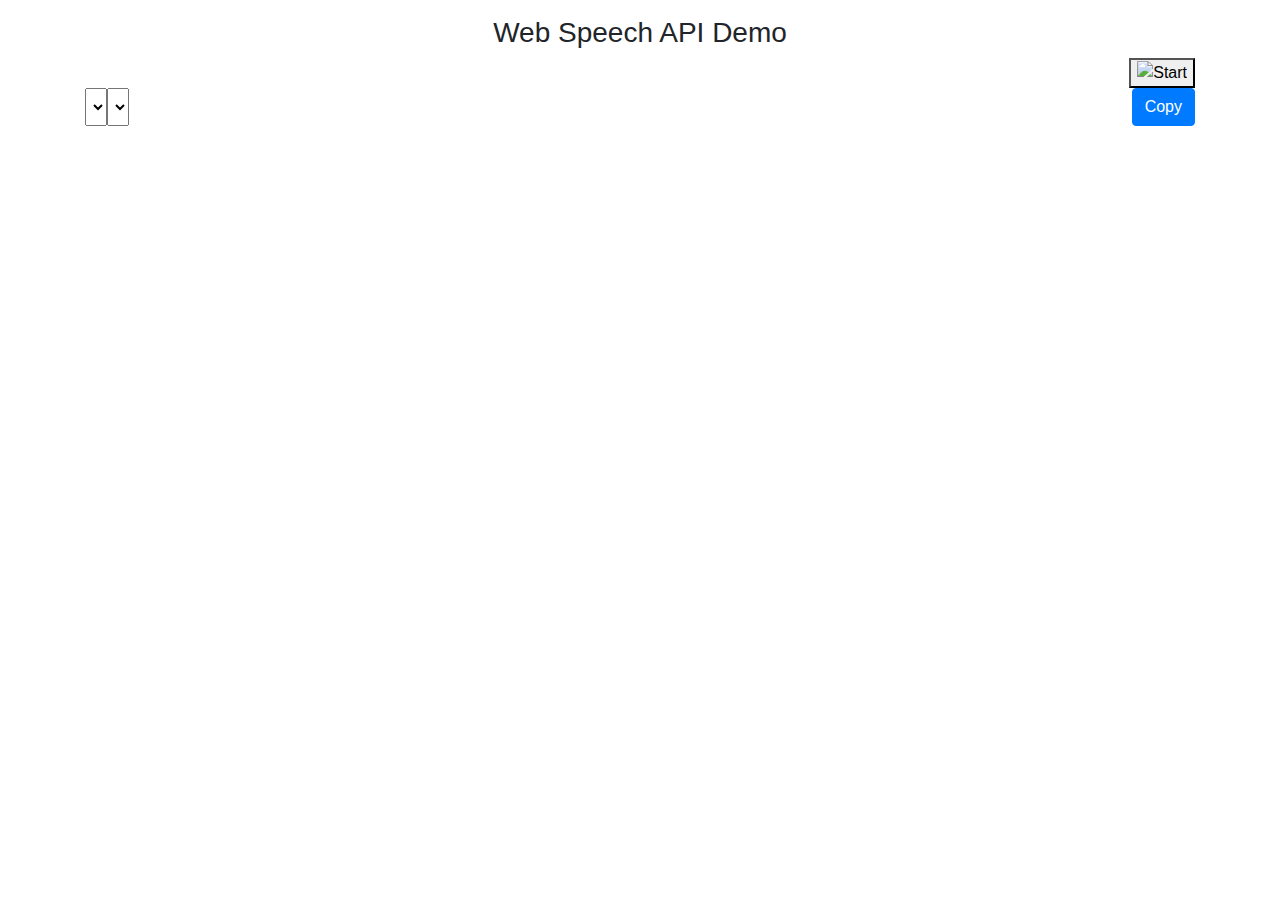
==== index.html @ c5d23e93 "test" ====
<html>
  <head>
    <meta charset="utf-8" />
    <meta http-equiv="X-UA-Compatible" content="IE=edge" />
    <title>Web Speech APIU</title>
    <meta name="viewport" content="width=device-width, initial-scale=1" />
    <link
      rel="stylesheet"
      href="https://stackpath.bootstrapcdn.com/bootstrap/4.3.1/css/bootstrap.min.css"
    />
    <link rel="stylesheet" href="style/web-speech.css" />
    <script src="https://code.jquery.com/jquery-3.3.1.min.js"></script>
  </head>
  <body>
    <main>
      <div class="container mt-3">
        <h3 class="text-center">Web Speech API Demo</h3>
        <div id="info"></div>
        <div class="float-right">
          <button id="start_button">
            <img id="start_img" src="images/mic.gif" alt="Start" />
          </button>
        </div>
        <div id="results">
          <span id="final_span" class="final"></span>
          <span id="interim_span" class="interim"></span>
          <p></p>
        </div>

        <div class="row col-12 p-0 m-0">
          <div class="row col-12 col-md-8 col-lg-6 p-0 m-0">
            <select id="select_language"></select>
            <select id="select_dialect"></select>
          </div>
          <div class="col-12 col-md-4 col-lg-6 mt-3 mt-md-0 p-0 m-0">
            <div class="float-right">
              <button id="copy_button" class="btn btn-primary">Copy</button>
            </div>
          </div>
        </div>
      </div>
    </main>
    <script src="js/languages.js"></script>
    <script src="js/web-speech-api.js"></script>
  </body>
</html>
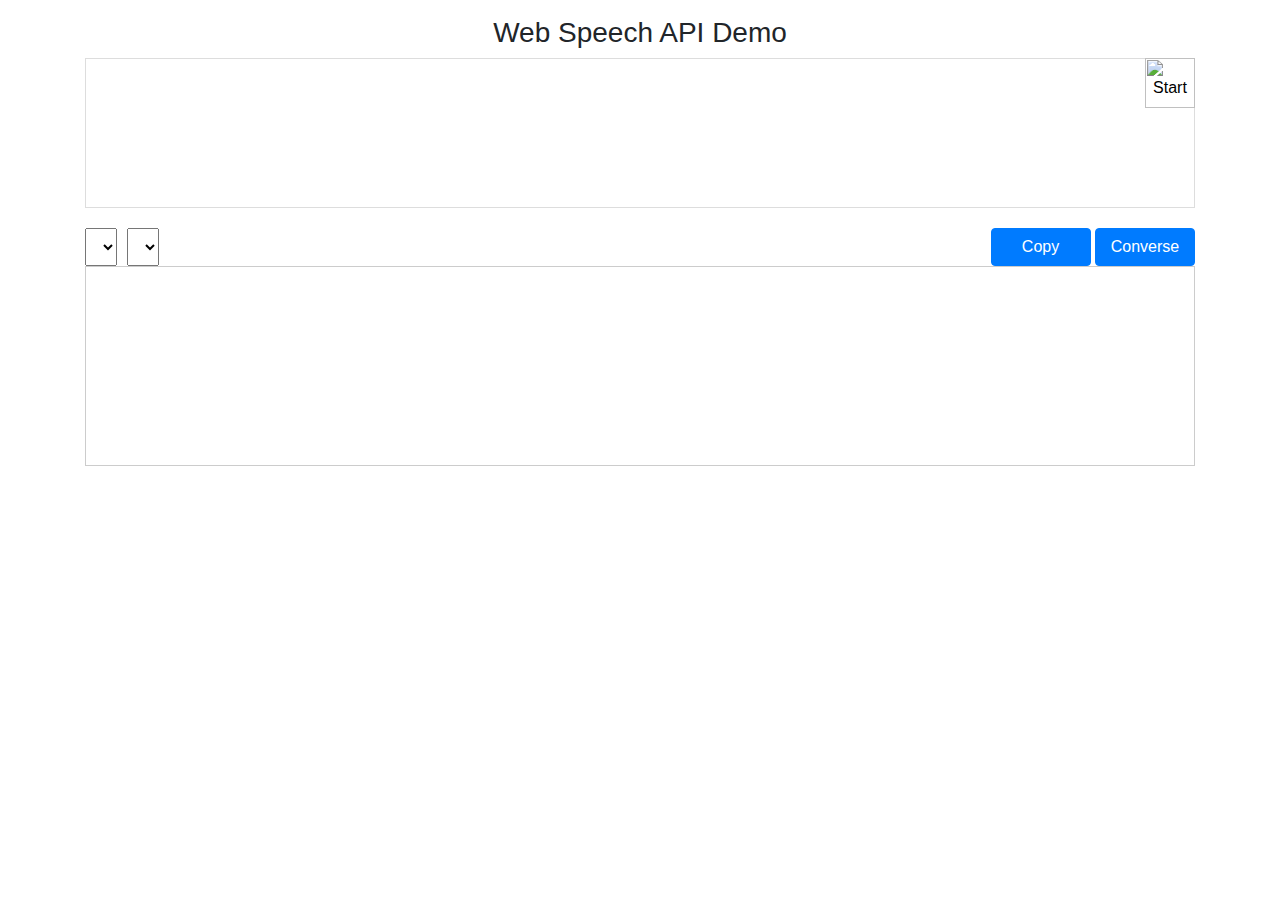
==== commit 79729396: "updated messages" ====
--- a/index.html
+++ b/index.html
@@ -35,12 +35,15 @@
           <div class="col-12 col-md-4 col-lg-6 mt-3 mt-md-0 p-0 m-0">
             <div class="float-right">
               <button id="copy_button" class="btn btn-primary">Copy</button>
+              <button id="converse" class="btn btn-primary">Converse</button>
             </div>
           </div>
         </div>
+        <div id="results1"></div>
       </div>
     </main>
     <script src="js/languages.js"></script>
+    <script src="js/custom.js"></script>
     <script src="js/web-speech-api.js"></script>
   </body>
 </html>
--- a/style/web-speech.css
+++ b/style/web-speech.css
@@ -0,0 +1,86 @@
+#info a {
+  color: darkred;
+  text-decoration: underline;
+}
+
+.final {
+  color: black;
+  padding-right: 3px;
+}
+.interim {
+  color: gray;
+}
+#results {
+  font-size: 14px;
+  font-weight: bold;
+  border: 1px solid #ddd;
+  padding: 15px;
+  text-align: left;
+  min-height: 150px;
+  margin: 0 0 20px 0;
+}
+#start_button {
+  border: 0;
+  background-color: transparent;
+  padding: 0;
+  cursor: pointer;
+}
+#start_img {
+  width: 50px;
+  height: 50px;
+}
+
+.btn-primary {
+  width: 100px;
+  margin: auto;
+}
+
+select {
+  padding: 5px 5px;
+}
+
+@media screen and (max-width: 767px) {
+  #select_dialect {
+    position: absolute;
+    right: 0;
+  }
+}
+
+@media screen and (min-width: 768px) {
+  select {
+    margin-right: 10px;
+  }
+}
+
+#results1 {
+  height: 200px;
+  max-height: 200px; /* Set the desired max height */
+  overflow-y: auto; /* Enable vertical scrolling */
+  border: 1px solid #ccc; /* Optional: Add border for visual separation */
+  padding: 10px; /* Optional: Add padding for better styling */
+}
+
+/* styles.css */
+/* Styling for the user and bot messages */
+.message-wrapper {
+  display: flex;
+  align-items: flex-start;
+  margin: 10px;
+}
+
+.user-message {
+  background-color: #e0e0e0;
+  border-radius: 10px;
+  padding: 10px;
+  margin-right: auto;
+  margin-left: 10px; /* Indent user messages from the left */
+}
+
+.bot-message {
+  background-color: #5c9eff;
+  border-radius: 10px;
+  padding: 10px;
+  margin-left: auto;
+  margin-right: 10px; /* Indent bot messages from the right */
+  color: white;
+}
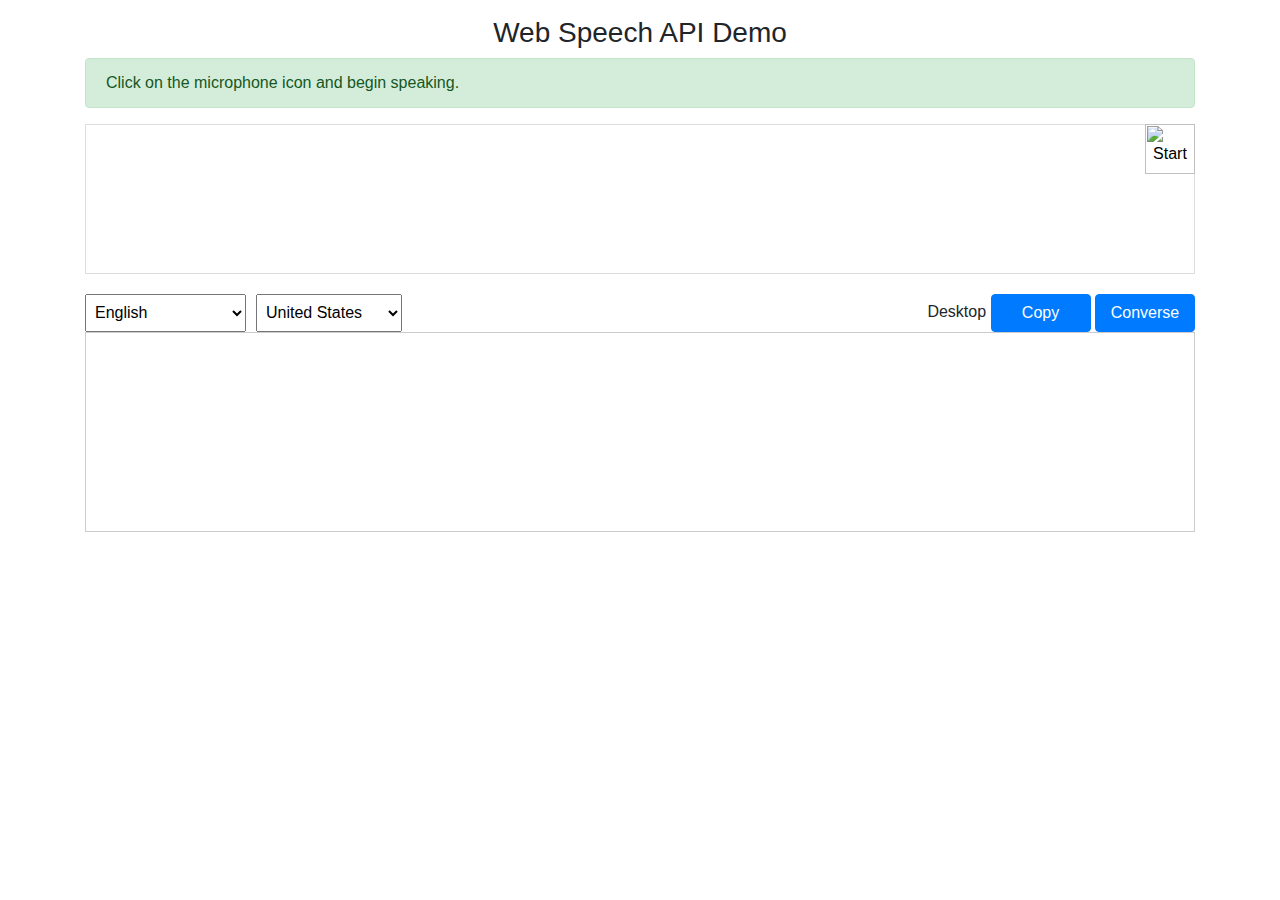
==== commit 6e02075d: "mobile" ====
--- a/index.html
+++ b/index.html
@@ -34,6 +34,7 @@
           </div>
           <div class="col-12 col-md-4 col-lg-6 mt-3 mt-md-0 p-0 m-0">
             <div class="float-right">
+              <span id="chkbox-mobile-device">test</span>
               <button id="copy_button" class="btn btn-primary">Copy</button>
               <button id="converse" class="btn btn-primary">Converse</button>
             </div>
